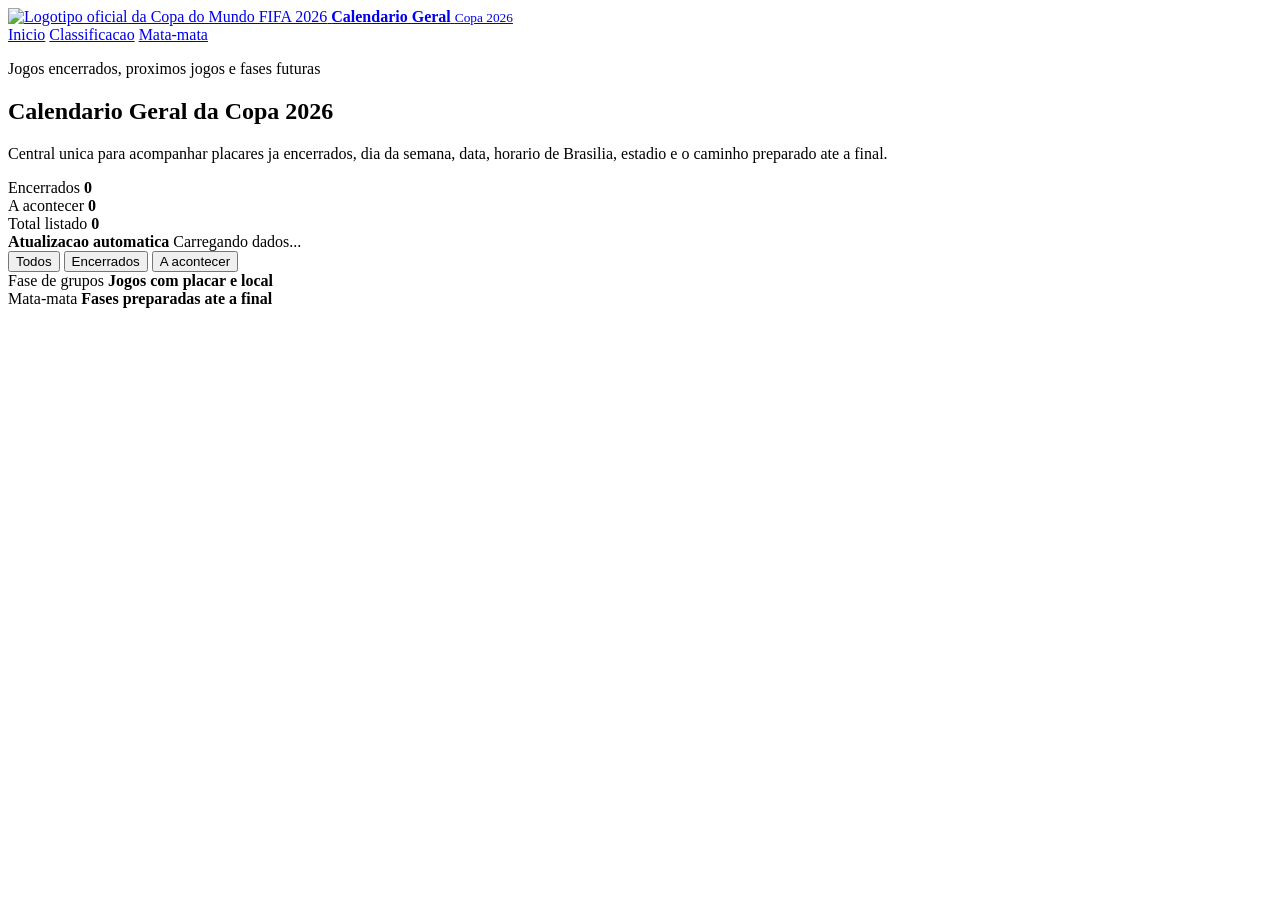
==== static/calendario-geral.html @ e76e3fe2 "Ajusta datas e locais do calendario" ====
<!doctype html>
<html lang="pt-BR">
  <head>
    <meta charset="utf-8" />
    <meta name="viewport" content="width=device-width, initial-scale=1" />
    <title>Calendario Geral | Copa 2026</title>
    <meta
      name="description"
      content="Calendario geral da Copa 2026 com jogos encerrados, placares, datas, estadios, cidades e fases futuras."
    />
    <link rel="canonical" href="https://copa2026-c776.onrender.com/calendario-geral.html" />
    <link rel="stylesheet" href="/styles.css?v=20260627-calendario-dia-estadio" />
  </head>
  <body class="calendar-page">
    <header class="world-header">
      <a class="world-brand" href="/" aria-label="Voltar para a tela inicial">
        <img
          src="https://upload.wikimedia.org/wikipedia/en/thumb/1/17/2026_FIFA_World_Cup_emblem.svg/250px-2026_FIFA_World_Cup_emblem.svg.png"
          alt="Logotipo oficial da Copa do Mundo FIFA 2026"
        />
        <span>
          <strong>Calendario Geral</strong>
          <small>Copa 2026</small>
        </span>
      </a>
      <nav class="world-nav" aria-label="Navegacao do calendario">
        <a class="world-back" href="/">Inicio</a>
        <a class="world-back" href="/scores.html">Classificacao</a>
        <a class="world-back" href="/mata-mata.html">Mata-mata</a>
      </nav>
    </header>

    <main class="calendar-shell">
      <section class="calendar-hero">
        <p class="eyebrow">Jogos encerrados, proximos jogos e fases futuras</p>
        <h1>Calendario Geral da Copa 2026</h1>
        <p>
          Central unica para acompanhar placares ja encerrados, dia da semana,
          data, horario de Brasilia, estadio e o caminho preparado ate a final.
        </p>
      </section>

      <section class="calendar-summary" aria-label="Resumo do calendario">
        <div>
          <span>Encerrados</span>
          <strong id="calendarFinishedCount">0</strong>
        </div>
        <div>
          <span>A acontecer</span>
          <strong id="calendarFutureCount">0</strong>
        </div>
        <div>
          <span>Total listado</span>
          <strong id="calendarTotalCount">0</strong>
        </div>
      </section>

      <section class="calendar-control-band" aria-label="Filtros do calendario">
        <div>
          <strong>Atualizacao automatica</strong>
          <span id="calendarUpdatedAt">Carregando dados...</span>
        </div>
        <div class="calendar-tabs" role="tablist" aria-label="Filtrar calendario">
          <button class="is-active" type="button" data-calendar-filter="all">Todos</button>
          <button type="button" data-calendar-filter="finished">Encerrados</button>
          <button type="button" data-calendar-filter="future">A acontecer</button>
        </div>
      </section>

      <section class="calendar-section">
        <div class="calendar-section-head">
          <span>Fase de grupos</span>
          <strong>Jogos com placar e local</strong>
        </div>
        <div class="calendar-list" id="calendarGroupList" aria-live="polite"></div>
      </section>

      <section class="calendar-section">
        <div class="calendar-section-head">
          <span>Mata-mata</span>
          <strong>Fases preparadas ate a final</strong>
        </div>
        <div class="calendar-list" id="calendarKnockoutList" aria-live="polite"></div>
      </section>
    </main>

    <script src="/calendario-geral.js?v=20260627-calendario-dia-estadio"></script>
  </body>
</html>
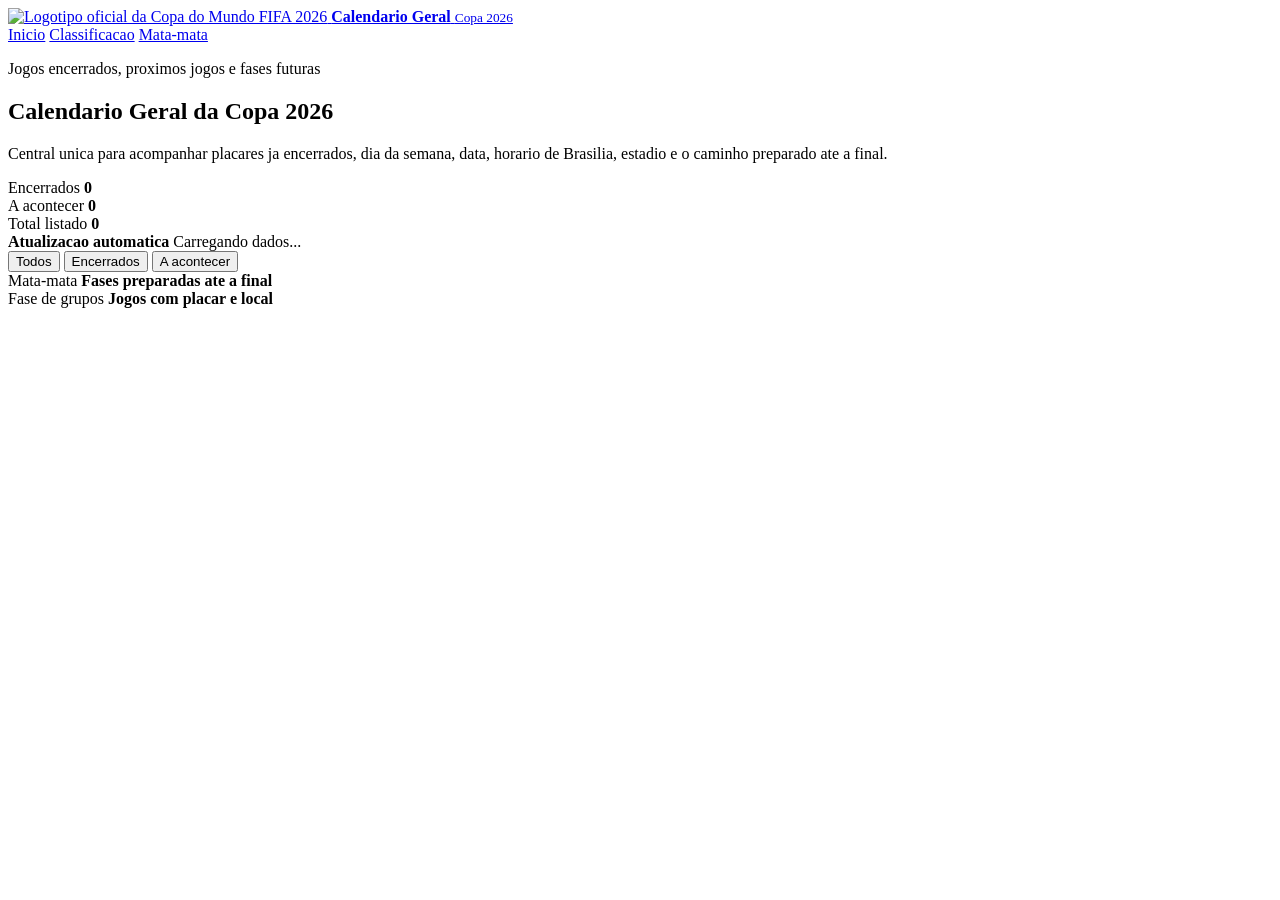
==== commit 459dea1f: "Coloca grupos no final do calendario geral" ====
--- a/static/calendario-geral.html
+++ b/static/calendario-geral.html
@@ -9,7 +9,7 @@
       content="Calendario geral da Copa 2026 com jogos encerrados, placares, datas, estadios, cidades e fases futuras."
     />
     <link rel="canonical" href="https://copa2026-c776.onrender.com/calendario-geral.html" />
-    <link rel="stylesheet" href="/styles.css?v=20260627-calendario-dia-estadio" />
+    <link rel="stylesheet" href="/styles.css?v=20260628-fifa-source-v1" />
   </head>
   <body class="calendar-page">
     <header class="world-header">
@@ -69,21 +69,21 @@
 
       <section class="calendar-section">
         <div class="calendar-section-head">
+          <span>Mata-mata</span>
+          <strong>Fases preparadas ate a final</strong>
+        </div>
+        <div class="calendar-list" id="calendarKnockoutList" aria-live="polite"></div>
+      </section>
+
+      <section class="calendar-section">
+        <div class="calendar-section-head">
           <span>Fase de grupos</span>
           <strong>Jogos com placar e local</strong>
         </div>
         <div class="calendar-list" id="calendarGroupList" aria-live="polite"></div>
       </section>
-
-      <section class="calendar-section">
-        <div class="calendar-section-head">
-          <span>Mata-mata</span>
-          <strong>Fases preparadas ate a final</strong>
-        </div>
-        <div class="calendar-list" id="calendarKnockoutList" aria-live="polite"></div>
-      </section>
     </main>
 
-    <script src="/calendario-geral.js?v=20260627-calendario-dia-estadio"></script>
+    <script src="/calendario-geral.js?v=20260628-groups-bottom-v1"></script>
   </body>
 </html>
